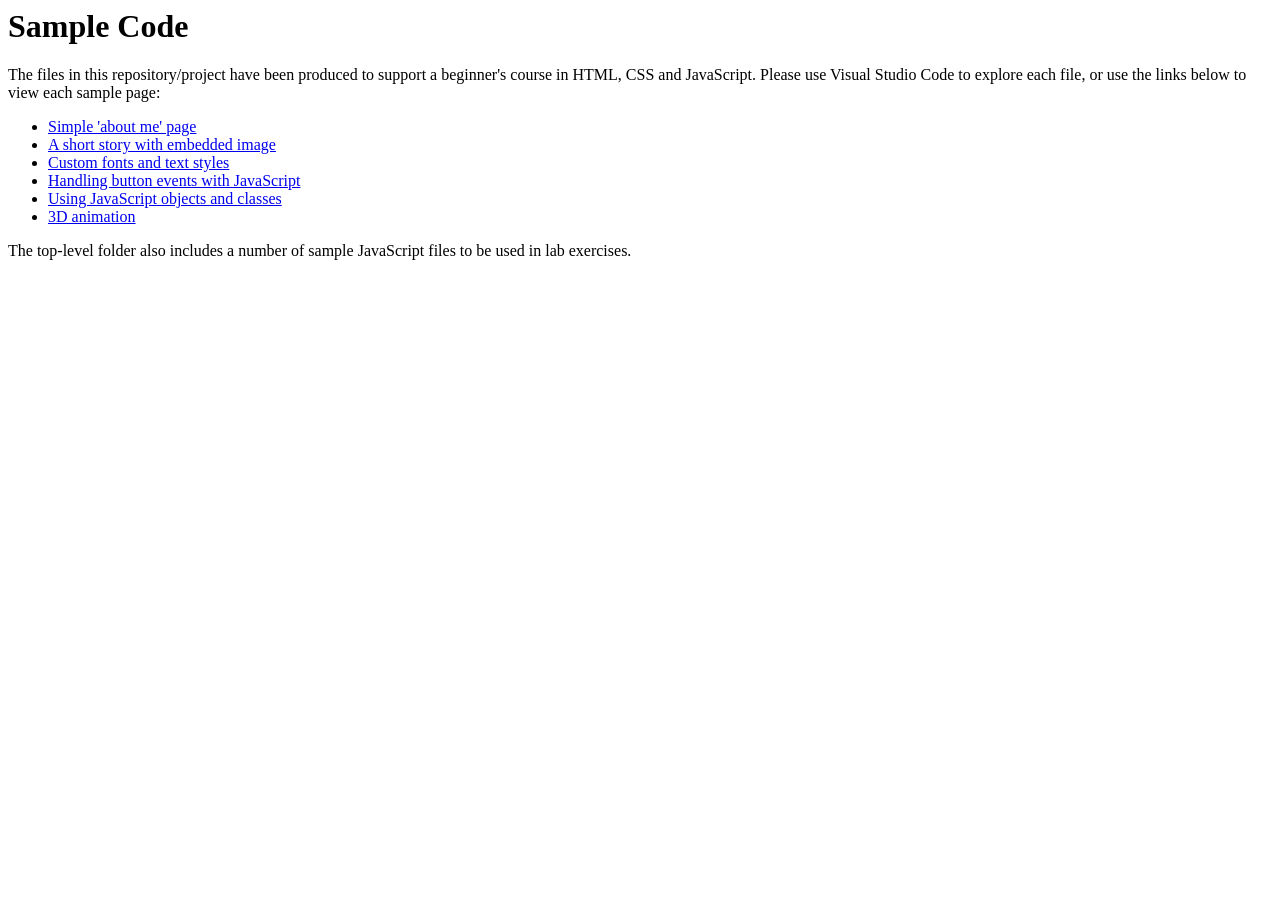
==== index.html @ 775f4294 "Sundry updates." ====
<html lang="en">
  <head>
    <meta charset="utf-8" />
    <meta name="viewport" content="width=device-width" />
    <title>Sample Code</title>
  </head>
  <body>
    <h1>Sample Code</h1>
    <p>
      The files in this repository/project have been produced to support a
      beginner's course in HTML, CSS and JavaScript. Please use Visual Studio
      Code to explore each file, or use the links below to view each sample
      page:
    </p>
    <ul>
      <li><a href="aboutMe.html">Simple 'about me' page</a></li>
      <li><a href="shortStory.html">A short story with embedded image</a></li>
      <li><a href="typography.html">Custom fonts and text styles</a></li>
      <li><a href="rocket.html">Handling button events with JavaScript</a></li>
      <li>
        <a href="vendingMachine.html">Using JavaScript objects and classes</a>
      </li>
      <li><a href="cube.html">3D animation</a></li>
    </ul>
    <p>
      The top-level folder also includes a number of sample JavaScript files to
      be used in lab exercises.
    </p>
  </body>
</html>
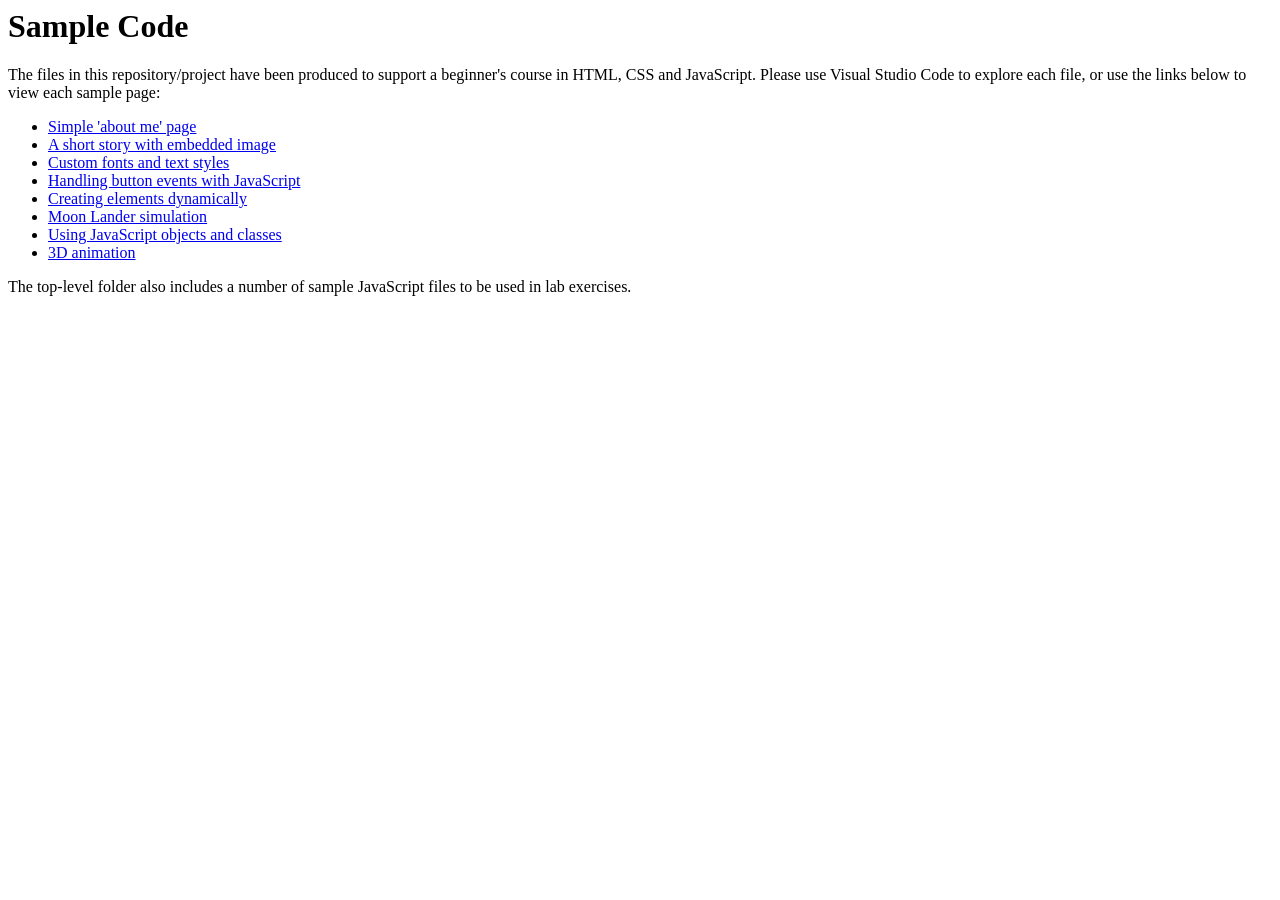
==== commit 5149733e: "Update examples" ====
--- a/index.html
+++ b/index.html
@@ -17,6 +17,8 @@
       <li><a href="shortStory.html">A short story with embedded image</a></li>
       <li><a href="typography.html">Custom fonts and text styles</a></li>
       <li><a href="rocket.html">Handling button events with JavaScript</a></li>
+      <li><a href="aircraft.html">Creating elements dynamically</a></li>
+      <li><a href="lander.html">Moon Lander simulation</a></li>
       <li>
         <a href="vendingMachine.html">Using JavaScript objects and classes</a>
       </li>
